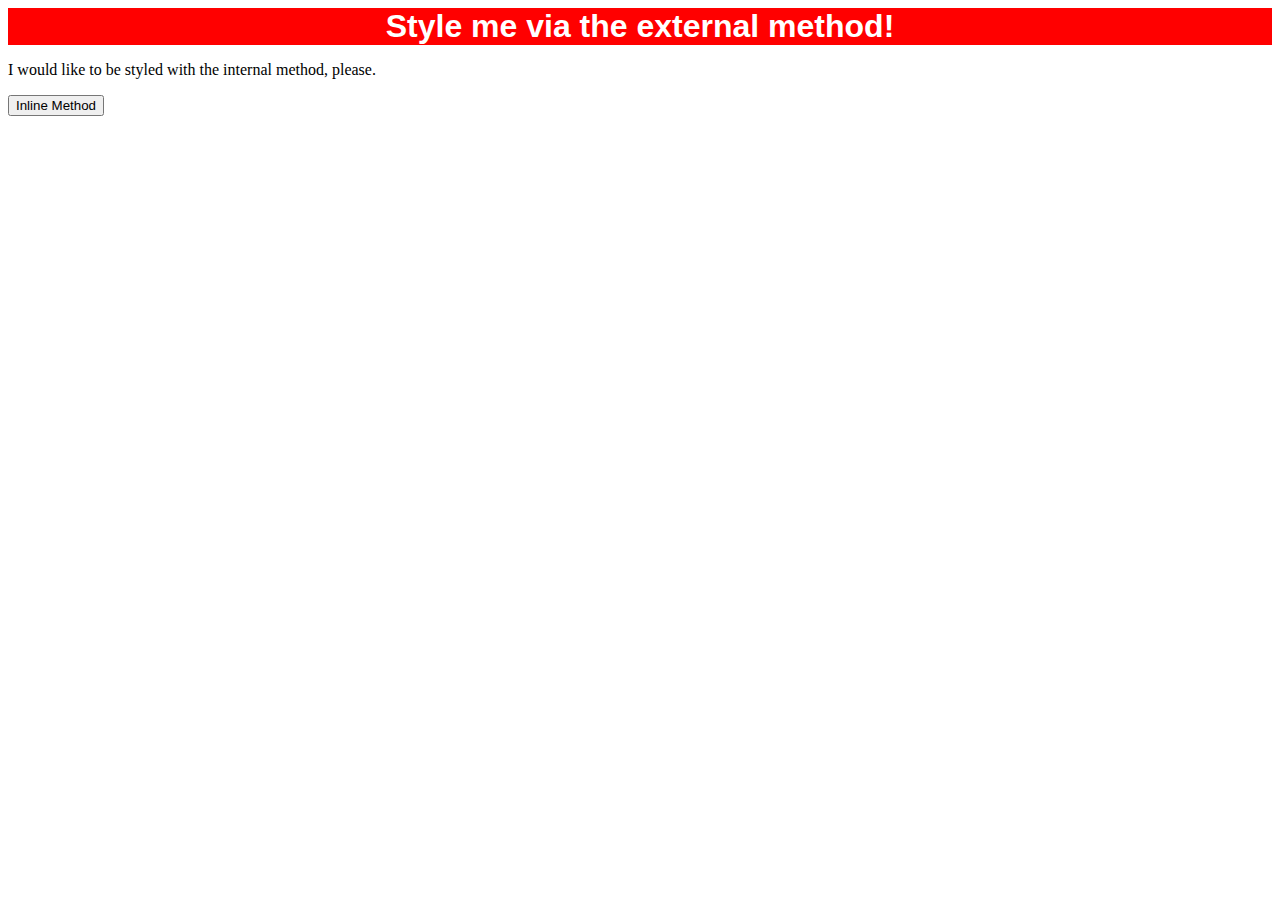
==== foundations/01-css-methods/index.html @ ee9d8ef2 "Add CSS file and style div element" ====
<!DOCTYPE html>
<html lang="en">
  <head>
    <meta charset="UTF-8">
    <meta http-equiv="X-UA-Compatible" content="IE=edge">
    <meta name="viewport" content="width=device-width, initial-scale=1.0">
    <link rel="stylesheet" href="style.css">
    <title>Methods for Adding CSS</title>
  </head>
  <body>
    <div>Style me via the external method!</div>
    <p>I would like to be styled with the internal method, please.</p>
    <button>Inline Method</button>
  </body>
</html>
---- foundations/01-css-methods/style.css ----
div{
    background-color: red;
    color: white;
    font-size: 32px;
    font-family: sans-serif;
    font-weight: bold;
    text-align: center;
}
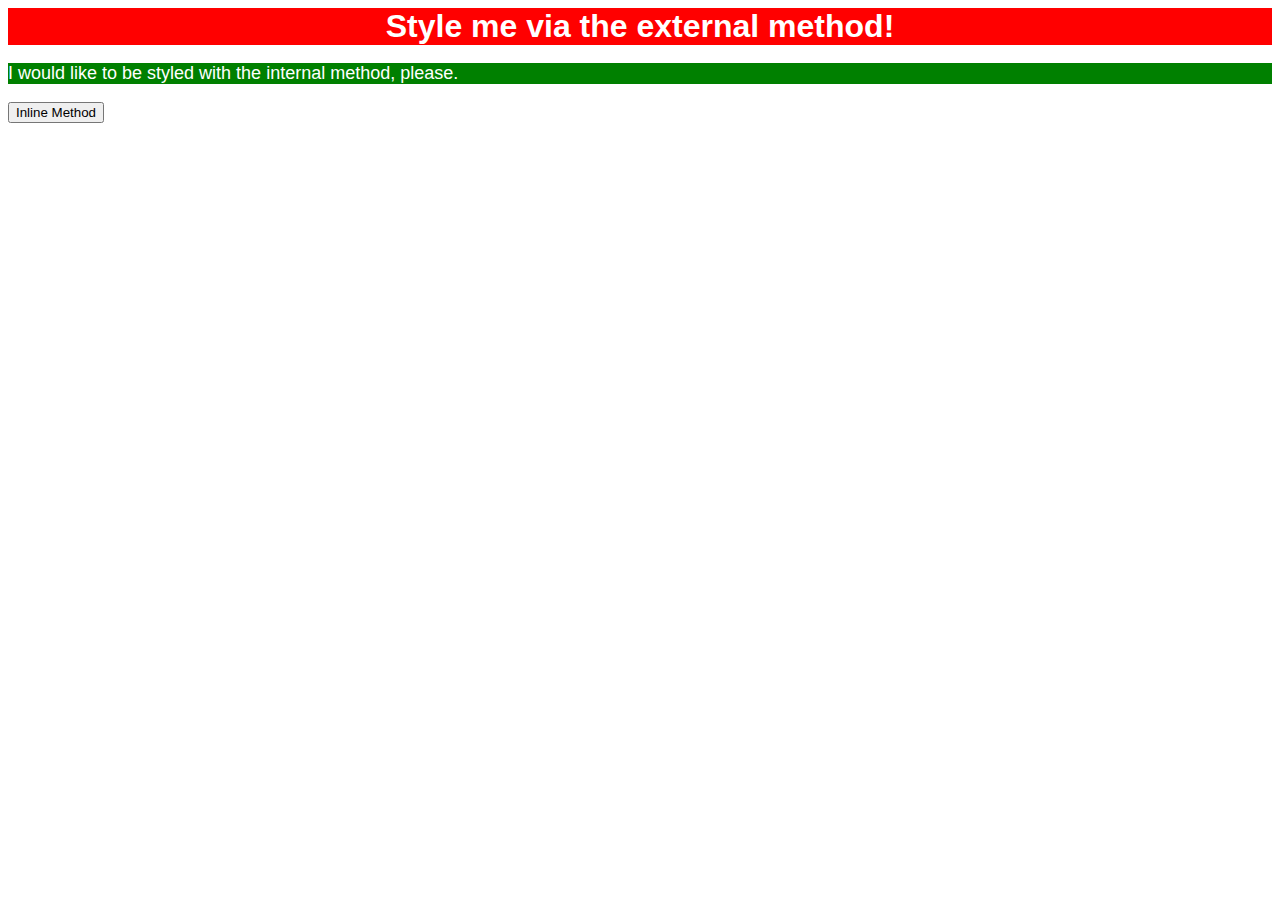
==== commit d6562583: "Style p element" ====
--- a/foundations/01-css-methods/index.html
+++ b/foundations/01-css-methods/index.html
@@ -6,6 +6,14 @@
     <meta name="viewport" content="width=device-width, initial-scale=1.0">
     <link rel="stylesheet" href="style.css">
     <title>Methods for Adding CSS</title>
+    <style>
+      p{
+        background-color: green;
+        color: white;
+        font-family: sans-serif;
+        font-size: 18px;
+      }
+    </style>
   </head>
   <body>
     <div>Style me via the external method!</div>
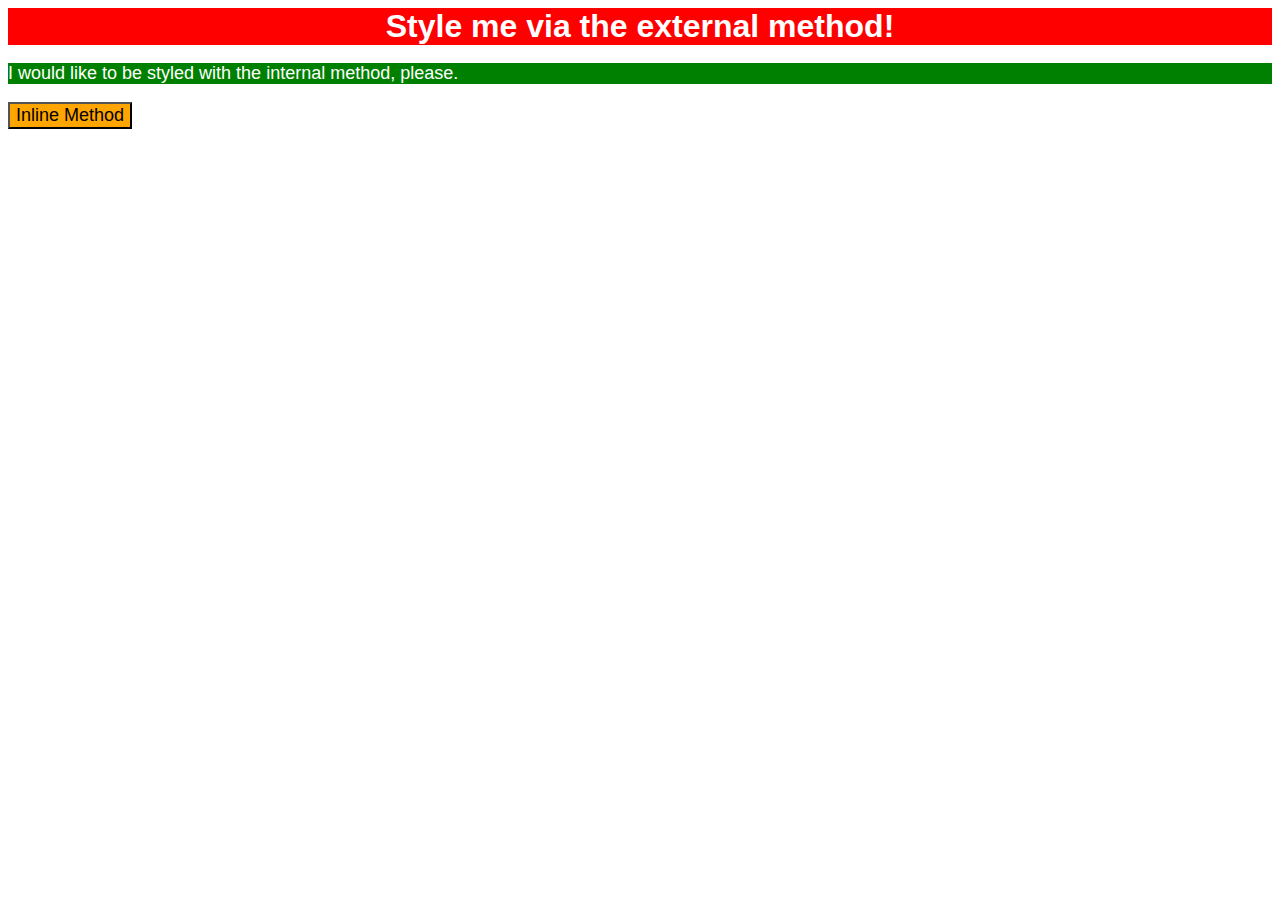
==== commit 2cad9c5a: "Style button element" ====
--- a/foundations/01-css-methods/index.html
+++ b/foundations/01-css-methods/index.html
@@ -18,6 +18,6 @@
   <body>
     <div>Style me via the external method!</div>
     <p>I would like to be styled with the internal method, please.</p>
-    <button>Inline Method</button>
+    <button style="background-color: orange; font-family: sans-serif; font-size: 18px">Inline Method</button>
   </body>
 </html>